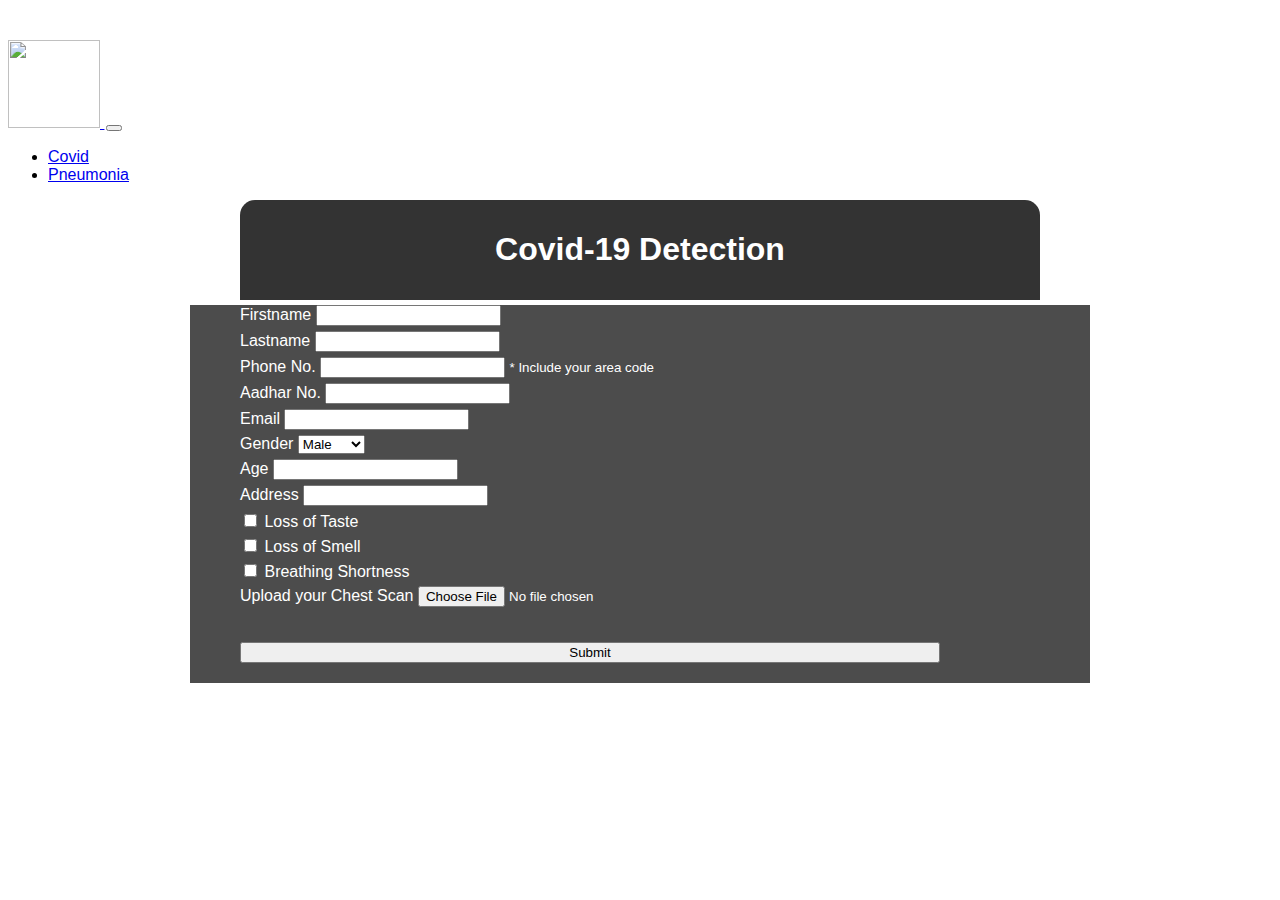
==== templates/covid.html @ d1b5eff9 "updates" ====
<!doctype html>
<html lang="en">

<style type='text/css'>
    body {
        background-image: url(static/cw.png);
    background-position: center;
    background-size: cover;
        font-family: sans-serif;
        margin-top: 40px;

    }

    .regform {
        width: 800px;
        background-color: rgb(0, 0, 0, 0.8);
        margin: auto;
        color: #FFFFFF;
        padding: 10px 0px 10px 0px;
        text-align: center;
        border-radius: 15px 15px 0px 0px;

    }

    .main-form {
        width: 800px;
        margin: auto;
        background-color: rgb(0, 0, 0, 0.7);
        padding-left: 50px;
        padding-right: 50px;
        padding-bottom: 20px;
        color: #FFFFFF;
    }

    .form-group {
        margin-top: 5px;
        margin-bottom: 5px;
    }
</style>


<head>
    <!-- Required meta tags -->
    <meta charset="utf-8">
    <meta name="viewport" content="width=device-width, initial-scale=1">

    <!-- Bootstrap CSS -->
    <link href="https://cdn.jsdelivr.net/npm/bootstrap@5.0.0-beta3/dist/css/bootstrap.min.css" rel="stylesheet"
        integrity="sha384-eOJMYsd53ii+scO/bJGFsiCZc+5NDVN2yr8+0RDqr0Ql0h+rP48ckxlpbzKgwra6" crossorigin="anonymous">

    <title>Covid Detection</title>
</head>

<body>
    <nav class="navbar navbar-expand-lg navbar-dark bg-dark">
        <div class="container-fluid">
            <a class="navbar-brand" href="/">
                <img src="{{url_for('static',filename='images/logo.png')}}" alt="" width="92" height="88">
                <span style="margin-left: 2px;">
                 
                </span>
        
              </a>
            <button class="navbar-toggler" type="button" data-bs-toggle="collapse"
                data-bs-target="#navbarSupportedContent" aria-controls="navbarSupportedContent" aria-expanded="false"
                aria-label="Toggle navigation">
                <span class="navbar-toggler-icon"></span>
            </button>
            <div class="collapse navbar-collapse" id="navbarSupportedContent">
                <ul class="navbar-nav ms-auto mb-2 mb-lg-0">

                    <li class="nav-item">
                        <a class="nav-link active" aria-current="page" href="/covid">Covid</a>
                    </li>

                                        <li class="nav-item">
                        <a class="nav-link " aria-current="page" href="/pneumonia">Pneumonia</a>
                    </li>
                </ul>
            </div>
        </div>
    </nav>

    <div class='regform mt-3'>
        <h1>Covid-19 Detection</h1>
    </div>

    <form action='resultc' class='main-form needs-validation' method="POST" enctype="multipart/form-data">
        <div class="row">
            <div class="col">
                <div class='form-group'>
                    <label for="firstname">Firstname</label>
                    <input type="text" name="firstname" id="firstname" class="form-control" required='True'>
                </div>
            </div>
            <div class="col">
                <div class='form-group'>
                    <label for="lastname">Lastname</label>
                    <input type="text" name="lastname" id="lastname" class="form-control" required='True'>
                </div>
            </div>
        </div>


        
        
        <div class="row">
            <div class="col">
                <div class='form-group'>
                    <label for="phone">Phone No.</label>
                    <input type="number" name="phone" id="phone" class="form-control" required='True'>
                    <small class='form-text ' style='color: #FFFFFF;'>* Include your area code</small>
                </div>
            </div>
            <div class="col">
                <div class='form-group'>
                    <label for="aadhar">Aadhar No.</label>
                    <input type="number" name="aadhar" id="aadhar" class="form-control" required='True'>
                </div>
            </div>
        </div>

        <div class='form-group'>
            <label for="email">Email</label>
            <input type="email" name="email" id="email" class="form-control" required='True'>
        </div>


        <div class="row">
            <div class="col">
                <div class="form-group">
                    <label for="gender">Gender</label>
                    <select name="gender" id="gender" class="form-control" required='True'>
                        <option value="male">Male</option>
                        <option value="female">Female</option>
                    </select>
                </div>
            </div>
            <div class="col">
                <div class='form-group'>
                    <label for="age">Age</label>
                    <input type="number" name="age" id="age" class="form-control" required='True'>
                </div>
            </div>
        </div>
        <div class='form-group'>
            <label for="address">Address</label>
            <input type="text" name="address" id="address" class="form-control" required='True'>
        </div>

        <div class="row">
            <div class="col">
                <div class="form-group">
                    <input type="checkbox" id="taste" name="taste">
                    <label for="taste"> Loss of Taste</label>
                </div>
            </div>
            <div class="col">
                <div class='form-group'>
                    <input type="checkbox" id="smell" name="smell">
                    <label for="smell"> Loss of Smell</label><br>
                </div>
            </div>
            <div class="col">
                <div class='form-group'>
                    <input type="checkbox" id="breathe" name="breathe">
                    <label for="breathe"> Breathing Shortness</label><br>
                </div>
            </div>
        </div>

        <div class='form-group'>
            <label for="inputGroupFile02">Upload your Chest Scan </label>
            <input type="file" class="form-control" id="file" name='file'>
        </div>


        <div class='text-center'>
            <button type='submit' class='btn btn-outline-success' style='width:700px;margin-top: 30px;'> Submit
            </button>
        </div>



    </form>


    <!-- Option 1: Bootstrap Bundle with Popper -->
    <script src="https://cdn.jsdelivr.net/npm/bootstrap@5.0.0-beta3/dist/js/bootstrap.bundle.min.js"
        integrity="sha384-JEW9xMcG8R+pH31jmWH6WWP0WintQrMb4s7ZOdauHnUtxwoG2vI5DkLtS3qm9Ekf"
        crossorigin="anonymous"></script>



        <script>
            // Wait for the DOM to be fully loaded
            document.addEventListener('DOMContentLoaded', function () {
                // Get the form element
                var form = document.querySelector('.main-form');
        
                // Add a submit event listener to the form
                form.addEventListener('submit', function (event) {
                    // Prevent the form from submitting
                    event.preventDefault();
        
                    // Validate the form inputs
                    var firstname = document.getElementById('firstname').value.trim();
                    var lastname = document.getElementById('lastname').value.trim();
                    var phone = document.getElementById('phone').value.trim();
                    var aadhar = document.getElementById('aadhar').value.trim();
                    var email = document.getElementById('email').value.trim();
                    var age = document.getElementById('age').value.trim();
                    var address = document.getElementById('address').value.trim();
                    var file = document.getElementById('file').value.trim();
                    var gender = document.getElementById('gender').value.trim();
        
                    // Validation flags
                    var isValid = true;
        
                    // Validation for phone number
                    if (phone.length !== 10 || isNaN(phone)) {
                        alert('Phone number must be 10 digits long.');
                        isValid = false;
                    }
        
                    // Validation for Aadhar number
                    if (aadhar.length !== 12 || isNaN(aadhar)) {
                        alert('Aadhar number must be 12 digits long.');
                        isValid = false;
                    }
        
                    // Validation for age
                    if (age <= 0 || age >= 100 || isNaN(age)) {
                        alert('Age must be a valid number between 1 and 99.');
                        isValid = false;
                    }
        
                    // If all validations pass, submit the form
                    if (isValid) {
                        // You can choose to submit the form programmatically
                        form.submit();
                    }
                });
            });
        </script>
        

</body>

</html>
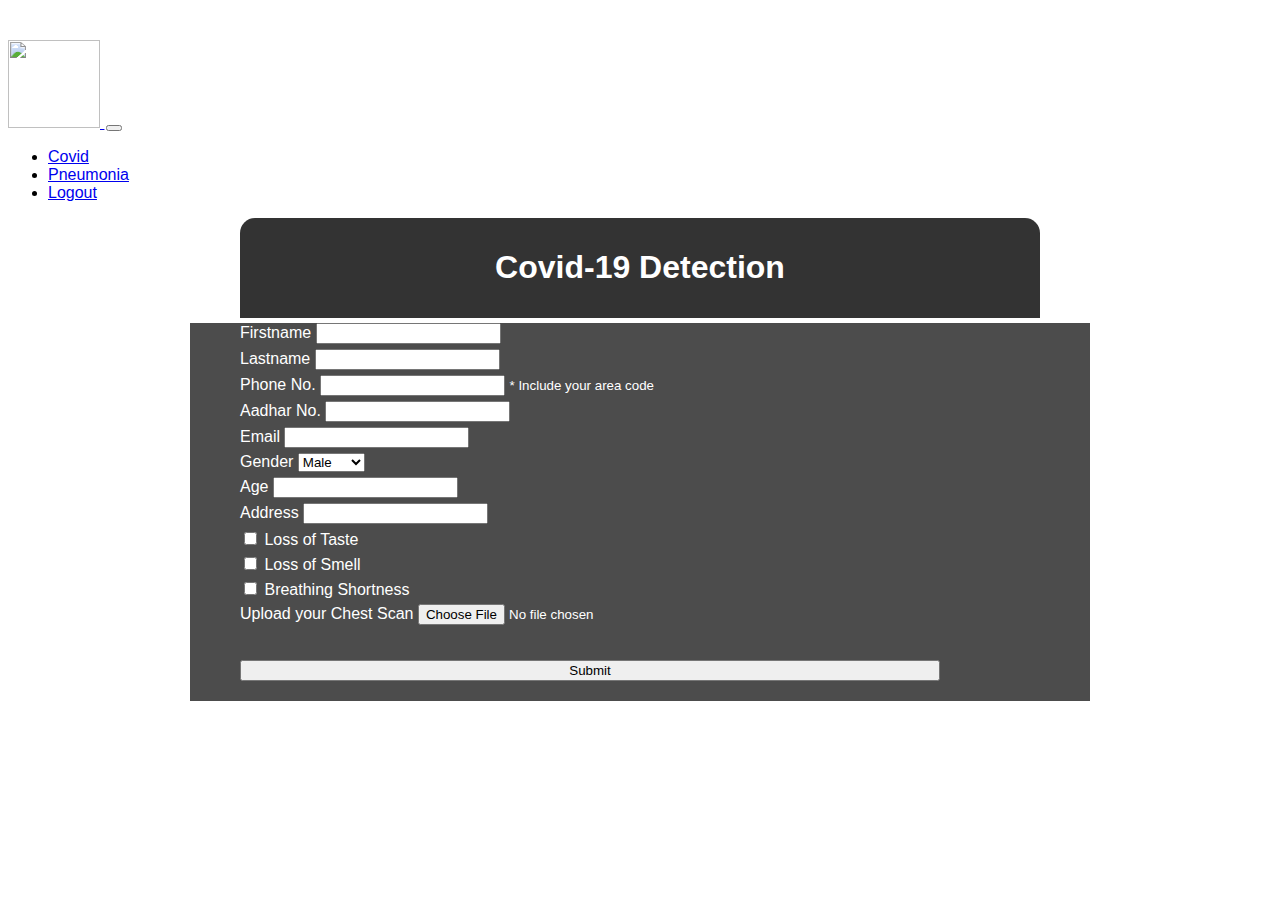
==== commit ef3c4b6b: "added database" ====
--- a/templates/covid.html
+++ b/templates/covid.html
@@ -73,8 +73,13 @@
                         <a class="nav-link active" aria-current="page" href="/covid">Covid</a>
                     </li>
 
-                                        <li class="nav-item">
+                        <li class="nav-item">
                         <a class="nav-link " aria-current="page" href="/pneumonia">Pneumonia</a>
+                    </li>
+                    </li>
+
+                        <li class="nav-item">
+                        <a class="nav-link " aria-current="page" href="/logout">Logout</a>
                     </li>
                 </ul>
             </div>
